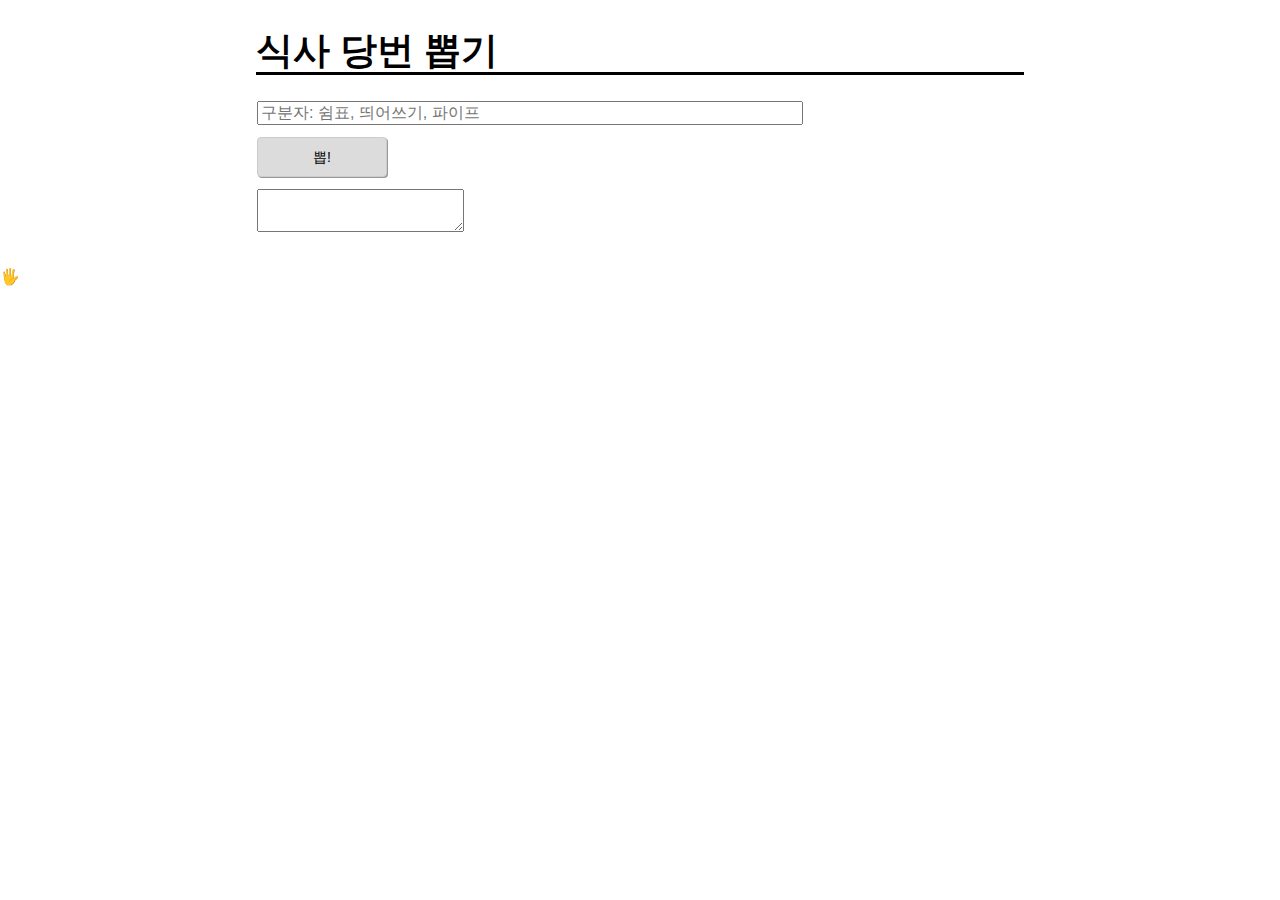
==== index.html @ 3c3c0e36 "Update" ====
<!DOCTYPE html>
<html lang="kr">
<head>
<meta charset="UTF-8">
<meta name="viewport" content="width=device-width, initial-scale=1.0">
<link rel="icon" type="image/png" href="/image/niniz-bbanya.jpg">
<link rel="shortcut icon" href="/favicon.ico">
<link rel="stylesheet" href="/css/normalize.css" />
<link rel="stylesheet" href="/css/letters.css" />
<link rel="stylesheet" href="/css/style.css"/>
<title>fixalot.github.io</title>
<article class="align-center">
  <h1>식사 당번 뽑기</h1>
  <div>
    <input style="width: 70%" type="text" id="txtInpt1" placeholder="구분자: 쉼표, 띄어쓰기, 파이프" >
  </div>
  <div style="margin-top: 10px; ">
    <button class="btns effect ver-large" style="background-color: gainsboro;" id="btn1" type="button">뽑!</button>
  </div>
  <div style="margin-top: 10px; width: 70%">
    <textarea id="txtAr1"></textarea>
  </div>
</article>
</head>
<body>
<p>🖐️</p>
<script src="/js/index.js"></script>
</body>
</html>
---- css/letters.css ----
@charset "utf-8";

h1 { 
  font-size: 2.3rem;
  border-bottom: 3px solid black;
}
h2 { 
  font-size: 1.8rem;
  border-bottom: 1px solid #e6e6e6;
  margin-top: 38px
}
h3 { 
  font-size: 1.4rem
}
h4, h5, h6, p { 
  font-size: 1rem
}
body {
  font-family: "Helvetica Neue", Helvetica, Arial, sans-serif;
  /* margin-top: 20px;
  text-align: center;
  background: #ffffff;
  color: #000000; */
}
code { 
  font-family: Consolas,Monaco,"Lucida Console",monospace;
}
pre { 
  font-family: Consolas,Monaco,"Lucida Console",monospace;
}
a.back-button {
  /* Font & Text */
  font-family: "Source Sans Pro", sans-serif;
  font-size: 1rem;
  font-style: normal;
  font-variant: normal;
  font-weight: 400;
  text-decoration: none solid rgb(255, 255, 255);
}
---- css/style.css ----
@charset "utf-8";

input, select, textarea { 
  margin: 1px 1px 1px 1px;
}
button { 
  margin: 1px 1px 1px 1px;
}
/* 
// prism.js로 대체함
code { 
  padding: 4px; white-space: nowrap; background-color: #EFEFEF;
}
pre { 
  padding: 20px 10px 20px 10px; background-color: #EFEFEF;
} */
/* 
// 이건 왜 했더라?
body {
  margin-top: 20px;
  text-align: center;
  background: #ffffff;
  color: #000000;
} */
.align-center { 
  max-width: 60%;
  text-align: left;
  margin: 30px auto;
}
hr.light { 
  margin: 15px 0; 
  border: none;
  height: 1px;
  background: rgba(0, 0, 0, 0.1);
}
.margin-vertical {
  margin-top: 20px;
  margin-bottom: 20px;
}
.result {
  margin-top: 10px;
  margin-bottom: 10px;
  background-color: rgba(0, 0, 0, 0.02);
  border: rgba(0, 0, 0, 0.082) 1px solid;
  border-radius: 3px;
  display: block;
  min-height: 20px;
  padding: 8px 12px;
  text-decoration: none;
}
.description {
  margin-top: 10px;
  margin-bottom: 10px;
  background-color: rgba(210, 172, 98, 0.08);
  border: rgba(0, 0, 0, 0.082) 1px solid;
  border-radius: 3px;
  display: block;
  min-height: 20px;
  padding: 8px 12px;
  text-decoration: none;
}
.button-wrapper {
  text-align: left;
  margin: 60px 1px 1px 1px;
}
a.back-button {
  background: #2F3545;
	color: rgb(255, 255, 255);
	border: 1px solid grey;
	padding: 6px 10px;
}
.btns {
  display: inline-block;
  min-width: 100px;
  height: 36px;
  line-height: 34px;
  padding: 0 15px;
  border: 1px solid #ccc;
  background-color: #fff;
  text-align: center;
  color: #000;
  vertical-align: middle;
  font-size: 14px;
  font-weight: 400;
  border-radius: 4px;
}
.btns.effect {
  box-shadow: 1px 1px #999;
}
.btns.effect:active {
  box-shadow: 0 0 #666;
  transform: translateX(1px) translateY(1px);
}
.btns.pointBtn {
  border-color: #4ab74d;
  background-color: #4ab74d;
  color: #fff;
}
.btns.ver-large {
  min-width: 130px;
  height: 40px;
  line-height: 38px;
  padding: 0 20px;
}
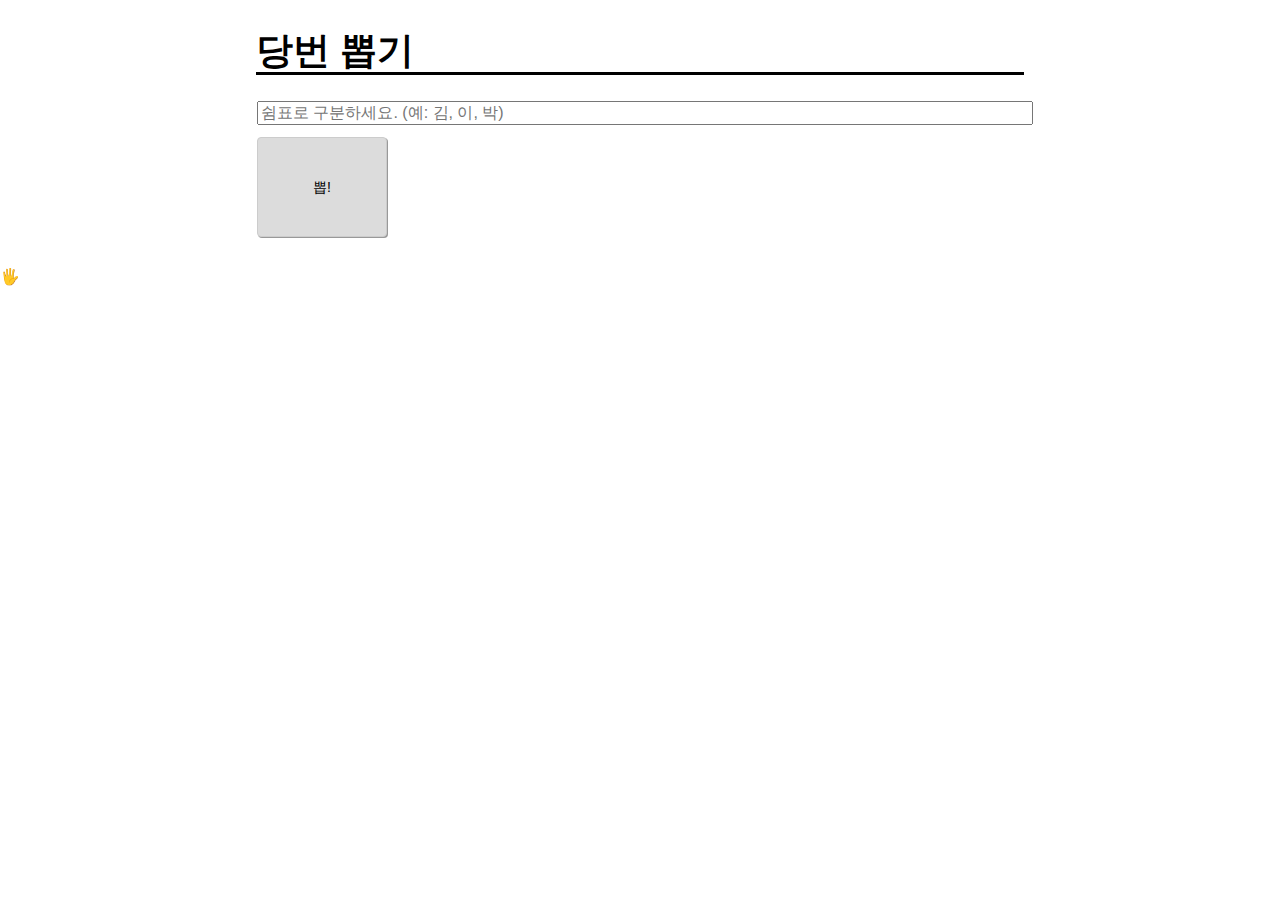
==== commit 9a2b1e7a: "Update" ====
--- a/index.html
+++ b/index.html
@@ -10,15 +10,17 @@
 <link rel="stylesheet" href="/css/style.css"/>
 <title>fixalot.github.io</title>
 <article class="align-center">
-  <h1>식사 당번 뽑기</h1>
+  <h1>당번 뽑기</h1>
   <div>
-    <input style="width: 70%" type="text" id="txtInpt1" placeholder="구분자: 쉼표, 띄어쓰기, 파이프" >
+    <input style="width: 100%" type="text" id="txtInpt1" placeholder="쉼표로 구분하세요. (예: 김, 이, 박)" >
   </div>
   <div style="margin-top: 10px; ">
-    <button class="btns effect ver-large" style="background-color: gainsboro;" id="btn1" type="button">뽑!</button>
+    <button class="btns effect ver-large" style="background-color: gainsboro; height: 100px" id="btn1" type="button">뽑!</button>
   </div>
-  <div style="margin-top: 10px; width: 70%">
-    <textarea id="txtAr1"></textarea>
+  <div style="margin-top: 10px; width: 70%; display: none;" class="result" id="result">
+    <ul id="result-ul">
+
+    </ul>
   </div>
 </article>
 </head>
@@ -26,4 +28,4 @@
 <p>🖐️</p>
 <script src="/js/index.js"></script>
 </body>
-</html>+</html>
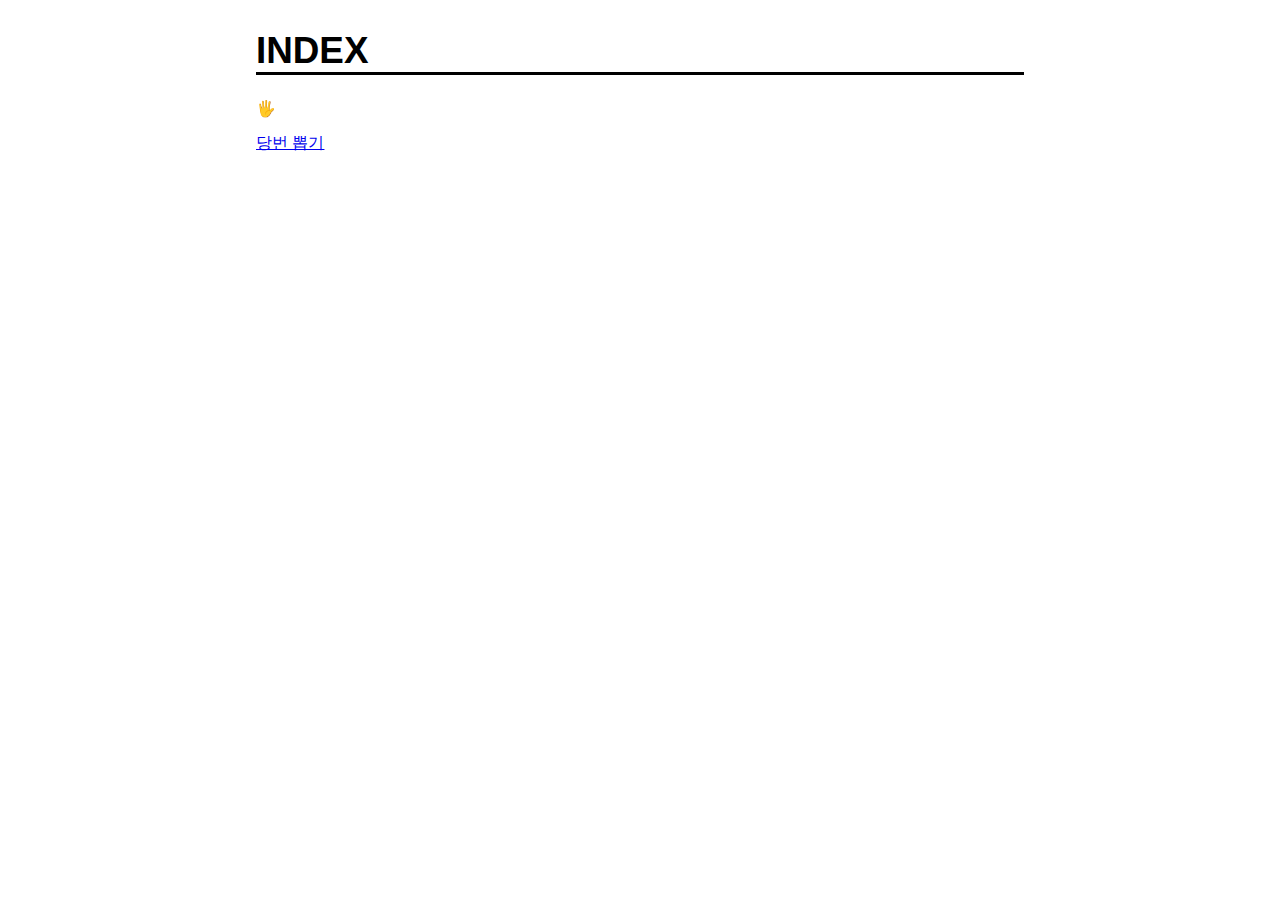
==== commit e10ba216: "Update" ====
--- a/index.html
+++ b/index.html
@@ -1,31 +1,28 @@
 <!DOCTYPE html>
 <html lang="kr">
 <head>
-<meta charset="UTF-8">
-<meta name="viewport" content="width=device-width, initial-scale=1.0">
-<link rel="icon" type="image/png" href="/image/niniz-bbanya.jpg">
-<link rel="shortcut icon" href="/favicon.ico">
-<link rel="stylesheet" href="/css/normalize.css" />
-<link rel="stylesheet" href="/css/letters.css" />
-<link rel="stylesheet" href="/css/style.css"/>
-<title>fixalot.github.io</title>
-<article class="align-center">
-  <h1>당번 뽑기</h1>
-  <div>
-    <input style="width: 100%" type="text" id="txtInpt1" placeholder="쉼표로 구분하세요. (예: 김, 이, 박)" >
-  </div>
-  <div style="margin-top: 10px; ">
-    <button class="btns effect ver-large" style="background-color: gainsboro; height: 100px" id="btn1" type="button">뽑!</button>
-  </div>
-  <div style="margin-top: 10px; width: 70%; display: none;" class="result" id="result">
-    <ul id="result-ul">
-
-    </ul>
-  </div>
-</article>
+  <meta charset="UTF-8">
+  <meta name="viewport" content="width=device-width, initial-scale=1.0">
+  <link rel="icon" type="image/png" href="/image/niniz-bbanya.jpg">
+  <link rel="shortcut icon" href="/image/niniz-bbanya.jpg">
+  <link rel="stylesheet" href="/css/normalize.css" />
+  <link rel="stylesheet" href="/css/letters.css" />
+  <link rel="stylesheet" href="/css/style.css"/>
+  <title>fixalot.github.io</title>
 </head>
 <body>
-<p>🖐️</p>
-<script src="/js/index.js"></script>
+  <main class="align-center">
+    <article>
+      <h1>INDEX</h1>
+      <section>
+        <p>🖐️</p>
+        <p><a href="/random-pick.html">당번 뽑기</a></p>
+        <!-- <p><a href="/random-pick-with-react.html">당번 뽑기(리액트 버전)</a></p> -->
+        <!-- <p><a href="/random-pick-with-nextjs.html">당번 뽑기(Next.js 버전)</a></p> -->
+        <!-- <p><a href="/random-pick-with-pwa.html">당번 뽑기(PWA 버전)</a></p> -->
+      </section>
+    </article>
+  </main>
+  <script type="module" src="/js/index.js"></script>
 </body>
 </html>
--- a/css/style.css
+++ b/css/style.css
@@ -91,10 +91,20 @@
   box-shadow: 0 0 #666;
   transform: translateX(1px) translateY(1px);
 }
-.btns.pointBtn {
+.btns.green {
   border-color: #4ab74d;
   background-color: #4ab74d;
   color: #fff;
+}
+.btns.blue {
+  border-color: #2771c6;
+  background-color: #2771c6;
+  color: #fff;
+}
+.btns.lightgray {
+  border-color: #c6c6c6;
+  background-color: #efefef;
+  color: #000000;
 }
 .btns.ver-large {
   min-width: 130px;
@@ -102,3 +112,26 @@
   line-height: 38px;
   padding: 0 20px;
 }
+.btns.ver-large.mw100 {
+  min-width: 100px;
+}
+.btns.ver-small {
+  min-width: 80px;
+  height: 34px;
+  line-height: 32px;
+  border-radius: 2px;
+}
+.btns.ver-mini {
+  min-width: 66px;
+  height: 30px;
+  line-height: 28px;
+  border-radius: 2px;
+  font-size: 13px;
+}
+.btns.ver-lesser {
+  min-width: 30px;
+  height: 20px;
+  line-height: 15px;
+  border-radius: 2px;
+  font-size: 11px;
+}
